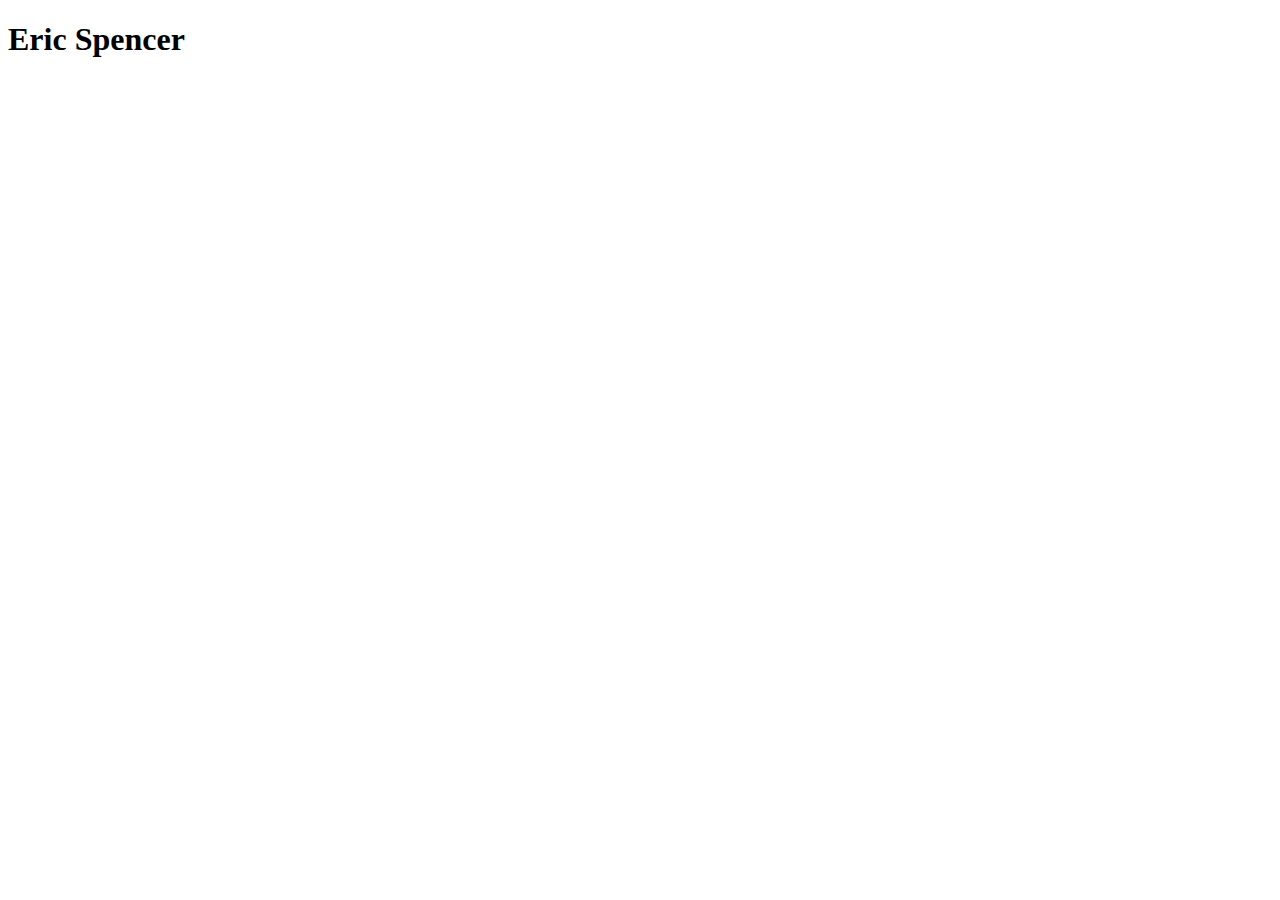
==== ericspencer00.github.io/public/index.html @ a66bda42 "name" ====
<!DOCTYPE html>
<html lang="en">
<head>
	<meta name="generator" content="Hugo 0.141.0"><script src="/livereload.js?mindelay=10&amp;v=2&amp;port=1313&amp;path=livereload" data-no-instant defer></script>
    <meta charset="UTF-8">
    <meta name="viewport" content="width=device-width, initial-scale=1.0">
    <title>Eric Spencer</title>
</head>
<body>
    <h1>Eric Spencer</h1>
    <div>
        
    </div>
</body>
</html>
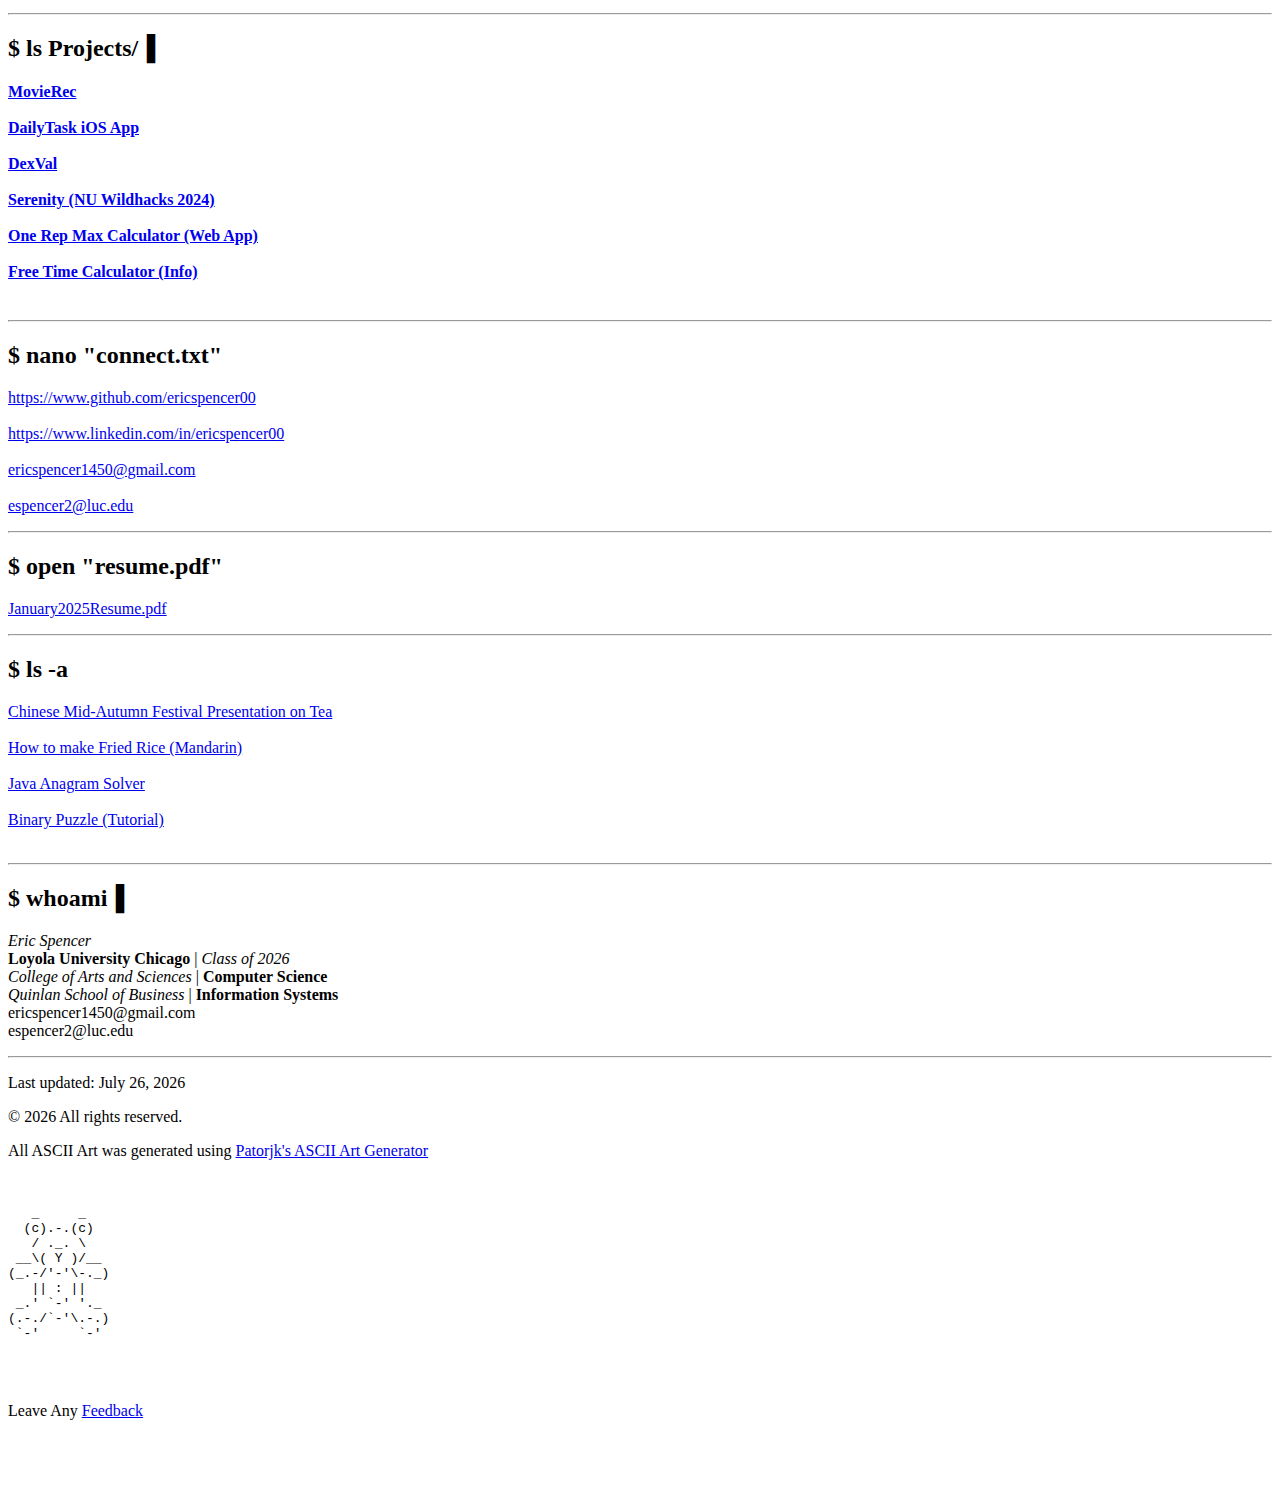
==== commit 3d16ba4a: "update layout" ====
--- a/ericspencer00.github.io/public/index.html
+++ b/ericspencer00.github.io/public/index.html
@@ -1,16 +1,150 @@
-
 <!DOCTYPE html>
-<html lang="en">
+<html lang="en-US">
 <head>
 	<meta name="generator" content="Hugo 0.141.0"><script src="/livereload.js?mindelay=10&amp;v=2&amp;port=1313&amp;path=livereload" data-no-instant defer></script>
-    <meta charset="UTF-8">
-    <meta name="viewport" content="width=device-width, initial-scale=1.0">
+    <meta charset="utf-8"/>
+    <meta name="viewport" content="width=device-width, initial-scale=1.0"/>
+    <link id="styleSheet" rel="stylesheet" href="styles.css"/>
+    <script src="script.js"></script>
+    <script src="confetti.js"></script>
+    <script src="ascii.js"></script>
     <title>Eric Spencer</title>
+    <link rel="icon" href="Images/logo.png" type="image/png"/>
 </head>
 <body>
-    <h1>Eric Spencer</h1>
-    <div>
+<div class="container" style="padding-bottom: 50px">
+    <header>
+        <pre id="asciiName" class="ascii-art" style="color: lime;"
+        aria-label="Eric Spencer"></pre>
+        <pre id="Summary" class="Summary"
+        aria-label="Software Developer"></pre>
+        <noscript>
+            <pre id="asciiName" class="ascii-art" style="color: lime;">
+                aria-label="Eric Spencer">
+            
+    ______     _         _____
+   / ____/____(_)____   / ___/____  ___  ____  ________  _____
+  / __/ / ___/ / ___/   \__ \/ __ \/ _ \/ __ \/ ___/ _ \/ ___/
+ / /___/ /  / / /__    ___/ / /_/ /  __/ / / / /__/  __/ /    
+/_____/_/  /_/\___/   /____/ .___/\___/_/ /_/\___/\___/_/     
+                          /_/
+            
+                        </pre>
+            <pre id="Summary" class="summary"
+            aria-label="Software Developer">
+            
+Software Developer
+
+            </pre>
+        </noscript>
+    </header>
+    <main>
+        <hr>
+        </p>
+        <p class="Projects">
+        <h2>$ ls Projects/<span class="cursor">▐</span></h2>
+        <h4>
+            <a href="Projects/MovieRec.html" target="_blank">MovieRec</a><br><br>
+            <a href="Projects/DailyTask.html" target="_blank">DailyTask iOS App</a><br><br>
+            <a href="Projects/Dexval.html" target="_blank">DexVal</a><br><br>
+            <a href="Projects/Serenity.html" target="_blank">Serenity (NU Wildhacks 2024)</a><br><br>
+            <a href="Projects/OneRepMax.html" target="_blank">One Rep Max Calculator (Web App)</a><br><br>
+            <a href="Projects/FreeTimeCalculator.html">Free Time Calculator (Info)</a><br><br>
+        </h4>
+        </p>
+        <hr>
+        <p class="Contacts">
+            <h2>$ nano "connect.txt"</h2>
+            <a href="https://www.github.com/ericspencer00" target="_blank">https://www.github.com/ericspencer00</a><br><br>
+            <a href="https://www.linkedin.com/in/ericspencer00/" target="_blank">https://www.linkedin.com/in/ericspencer00</a><br><br>
+            <a href="mailto:ericspencer1450@gmail.com">ericspencer1450@gmail.com</a><br><br>
+            <a href="mailto:espencer2@luc.edu">espencer2@luc.edu</a>
+        </p>
+        <hr>
+        <p class="Resume">
+            <h2>$ open "resume.pdf"</h2>
+            <a href="Images/EricSpencerResume.pdf">January2025Resume.pdf</a>
+        </p>
+        <hr>
+        <p class="Miscellaneous">
+            <h2>$ ls -a</h2>
+            <a href="https://www.luc.edu/modernlang/homenews/chinesemid-autumnfestival.shtml" target="_blank">Chinese Mid-Autumn Festival Presentation on Tea</a><br><br>
+            <a href="https://youtu.be/MQ8fYoJRSpg?si=hz0nohKVNvW8wfTM" target="_blank">How to make Fried Rice (Mandarin)</a><br><br>
+            <a href="Various/AnagramsInfo.html" target="_blank">Java Anagram Solver</a><br><br>
+            <a href="Various/BinaryPuzzle.html">Binary Puzzle (Tutorial)</a><br><br>
+        </p>
+        <hr>
+        <p class="BusinessAboutMe">
+            <h2>$ whoami<span class="cursor">▐</span></h2>
+            <pre id="typeBusinessAboutMe"></pre>
+            <em>Eric Spencer</em><br>
+            <strong>Loyola University Chicago</strong> | <em>Class of 2026</em><br>
+            <em>College of Arts and Sciences</em> | <strong>Computer Science</strong><br>
+            <em>Quinlan School of Business</em> | <strong>Information Systems</strong><br>
+            <a mailto="ericspencer1450@gmail.com">ericspencer1450@gmail.com</a><br>
+            <a mailto="espencer2@luc.edu">espencer2@luc.edu</a>
+        </p>
+        <hr>
+
+        <footer>
+            
+            <p class="MainPageNavigation+LastUpdated">
+                Last updated: <span id="date"></span>
+            </p>
+            <script> 
+                const options = { month: 'long', day: 'numeric', year: 'numeric' };
+                document.getElementById("date").innerHTML = new Date(document.lastModified).toLocaleDateString('en-US', options);
+            </script>
+            <p>&copy; <span id="copyrightYear"></span> All rights reserved.</p>
+            <p>All ASCII Art was generated using <a href=
+                "https://www.google.com/url?sa=t&source=web&rct=j&opi=89978449&url=https://patorjk.com/software/taag/&ved=2ahUKEwj9rOKc_5-FAxUyJTQIHWQmDvUQFnoECAwQAQ&usg=AOvVaw1rmNDfu2i-RQ4_TslxEwcR">
+                Patorjk's ASCII Art Generator</a><br>
+                <pre><a id="teddyBear" onclick="secretFunction()"
+                    style="text-decoration: none;
+                    cursor: pointer;">
+             
+   _     _   
+  (c).-.(c)  
+   / ._. \   
+ __\( Y )/__ 
+(_.-/'-'\-._)
+   || : ||    
+ _.' `-' '._ 
+(.-./`-'\.-.)
+ `-'     `-' 
+            
+            
+                </a></pre>
+                <p>
+                    Leave Any <a href="https://forms.gle/eXGtN2gUVMiGsYV46">Feedback</a>
+                </p>
+            </p>
+            </footer>
         
-    </div>
+        
+    </main>
+</div>
+
+<script>
+    const currentYear = new Date().getFullYear();
+    document.getElementById("copyrightYear").textContent = currentYear;
+    
+
+    
+    
+    const summary = `                                   
+Software Developer`;
+    
+
+    const asciiName = getRandomAsciiArt();
+    const typeProjects = "Projects";
+    
+    window.onload = function() {
+        typeText(asciiName, "asciiName", 0);
+        typeText(summary, "Summary", 75);
+        typeText(typeProjects, "typeProjects", 75);
+    };
+
+</script>
 </body>
-</html>+</html>
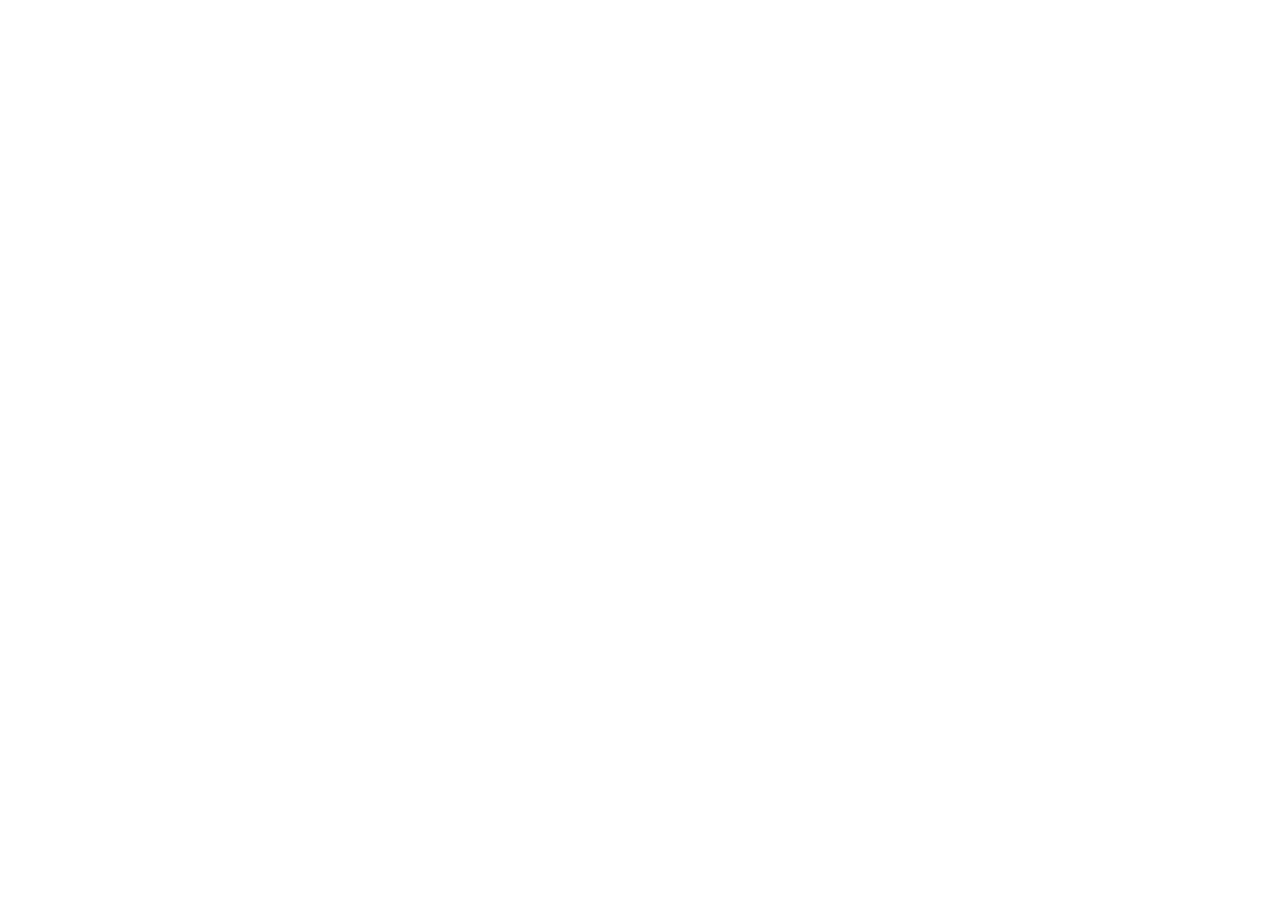
==== commit a05bf425: "before purge" ====
--- a/ericspencer00.github.io/public/index.html
+++ b/ericspencer00.github.io/public/index.html
@@ -1,150 +1,85 @@
 <!DOCTYPE html>
-<html lang="en-US">
+<html lang="en-us">
 <head>
 	<meta name="generator" content="Hugo 0.141.0"><script src="/livereload.js?mindelay=10&amp;v=2&amp;port=1313&amp;path=livereload" data-no-instant defer></script>
-    <meta charset="utf-8"/>
-    <meta name="viewport" content="width=device-width, initial-scale=1.0"/>
-    <link id="styleSheet" rel="stylesheet" href="styles.css"/>
-    <script src="script.js"></script>
-    <script src="confetti.js"></script>
-    <script src="ascii.js"></script>
+    <meta charset="utf-8">
+    <meta name="viewport" content="width=device-width">
+    <script type="application/javascript" src='http://localhost:1313/js/theme-mode.js'></script>
+    <link rel="stylesheet" href='http://localhost:1313/css/frameworks.min.css' />
+    <link rel="stylesheet" href='http://localhost:1313/css/github.min.css' />
+    <link rel="stylesheet" href='http://localhost:1313/css/github-style.css' />
+    <link rel="stylesheet" href='http://localhost:1313/css/light.css' />
+    <link rel="stylesheet" href='http://localhost:1313/css/dark.css' />
+    <link rel="stylesheet" href='http://localhost:1313/css/syntax.css' />
     <title>Eric Spencer</title>
-    <link rel="icon" href="Images/logo.png" type="image/png"/>
-</head>
-<body>
-<div class="container" style="padding-bottom: 50px">
-    <header>
-        <pre id="asciiName" class="ascii-art" style="color: lime;"
-        aria-label="Eric Spencer"></pre>
-        <pre id="Summary" class="Summary"
-        aria-label="Software Developer"></pre>
-        <noscript>
-            <pre id="asciiName" class="ascii-art" style="color: lime;">
-                aria-label="Eric Spencer">
-            
-    ______     _         _____
-   / ____/____(_)____   / ___/____  ___  ____  ________  _____
-  / __/ / ___/ / ___/   \__ \/ __ \/ _ \/ __ \/ ___/ _ \/ ___/
- / /___/ /  / / /__    ___/ / /_/ /  __/ / / / /__/  __/ /    
-/_____/_/  /_/\___/   /____/ .___/\___/_/ /_/\___/\___/_/     
-                          /_/
-            
-                        </pre>
-            <pre id="Summary" class="summary"
-            aria-label="Software Developer">
-            
-Software Developer
+    
+    <link rel="icon" type="image/x-icon" href='http://localhost:1313/images/favicon.ico'>
+    
+    <meta name="theme-color" content="#1e2327">
 
-            </pre>
-        </noscript>
-    </header>
-    <main>
-        <hr>
-        </p>
-        <p class="Projects">
-        <h2>$ ls Projects/<span class="cursor">▐</span></h2>
-        <h4>
-            <a href="Projects/MovieRec.html" target="_blank">MovieRec</a><br><br>
-            <a href="Projects/DailyTask.html" target="_blank">DailyTask iOS App</a><br><br>
-            <a href="Projects/Dexval.html" target="_blank">DexVal</a><br><br>
-            <a href="Projects/Serenity.html" target="_blank">Serenity (NU Wildhacks 2024)</a><br><br>
-            <a href="Projects/OneRepMax.html" target="_blank">One Rep Max Calculator (Web App)</a><br><br>
-            <a href="Projects/FreeTimeCalculator.html">Free Time Calculator (Info)</a><br><br>
-        </h4>
-        </p>
-        <hr>
-        <p class="Contacts">
-            <h2>$ nano "connect.txt"</h2>
-            <a href="https://www.github.com/ericspencer00" target="_blank">https://www.github.com/ericspencer00</a><br><br>
-            <a href="https://www.linkedin.com/in/ericspencer00/" target="_blank">https://www.linkedin.com/in/ericspencer00</a><br><br>
-            <a href="mailto:ericspencer1450@gmail.com">ericspencer1450@gmail.com</a><br><br>
-            <a href="mailto:espencer2@luc.edu">espencer2@luc.edu</a>
-        </p>
-        <hr>
-        <p class="Resume">
-            <h2>$ open "resume.pdf"</h2>
-            <a href="Images/EricSpencerResume.pdf">January2025Resume.pdf</a>
-        </p>
-        <hr>
-        <p class="Miscellaneous">
-            <h2>$ ls -a</h2>
-            <a href="https://www.luc.edu/modernlang/homenews/chinesemid-autumnfestival.shtml" target="_blank">Chinese Mid-Autumn Festival Presentation on Tea</a><br><br>
-            <a href="https://youtu.be/MQ8fYoJRSpg?si=hz0nohKVNvW8wfTM" target="_blank">How to make Fried Rice (Mandarin)</a><br><br>
-            <a href="Various/AnagramsInfo.html" target="_blank">Java Anagram Solver</a><br><br>
-            <a href="Various/BinaryPuzzle.html">Binary Puzzle (Tutorial)</a><br><br>
-        </p>
-        <hr>
-        <p class="BusinessAboutMe">
-            <h2>$ whoami<span class="cursor">▐</span></h2>
-            <pre id="typeBusinessAboutMe"></pre>
-            <em>Eric Spencer</em><br>
-            <strong>Loyola University Chicago</strong> | <em>Class of 2026</em><br>
-            <em>College of Arts and Sciences</em> | <strong>Computer Science</strong><br>
-            <em>Quinlan School of Business</em> | <strong>Information Systems</strong><br>
-            <a mailto="ericspencer1450@gmail.com">ericspencer1450@gmail.com</a><br>
-            <a mailto="espencer2@luc.edu">espencer2@luc.edu</a>
-        </p>
-        <hr>
-
-        <footer>
-            
-            <p class="MainPageNavigation+LastUpdated">
-                Last updated: <span id="date"></span>
-            </p>
-            <script> 
-                const options = { month: 'long', day: 'numeric', year: 'numeric' };
-                document.getElementById("date").innerHTML = new Date(document.lastModified).toLocaleDateString('en-US', options);
-            </script>
-            <p>&copy; <span id="copyrightYear"></span> All rights reserved.</p>
-            <p>All ASCII Art was generated using <a href=
-                "https://www.google.com/url?sa=t&source=web&rct=j&opi=89978449&url=https://patorjk.com/software/taag/&ved=2ahUKEwj9rOKc_5-FAxUyJTQIHWQmDvUQFnoECAwQAQ&usg=AOvVaw1rmNDfu2i-RQ4_TslxEwcR">
-                Patorjk's ASCII Art Generator</a><br>
-                <pre><a id="teddyBear" onclick="secretFunction()"
-                    style="text-decoration: none;
-                    cursor: pointer;">
-             
-   _     _   
-  (c).-.(c)  
-   / ._. \   
- __\( Y )/__ 
-(_.-/'-'\-._)
-   || : ||    
- _.' `-' '._ 
-(.-./`-'\.-.)
- `-'     `-' 
-            
-            
-                </a></pre>
-                <p>
-                    Leave Any <a href="https://forms.gle/eXGtN2gUVMiGsYV46">Feedback</a>
-                </p>
-            </p>
-            </footer>
-        
-        
-    </main>
-</div>
-
-<script>
-    const currentYear = new Date().getFullYear();
-    document.getElementById("copyrightYear").textContent = currentYear;
+    
     
 
     
-    
-    const summary = `                                   
-Software Developer`;
-    
+    <meta name="description"
+  content="" />
+<meta name="keywords"
+  content='' />
+<meta name="robots" content="noodp" />
+<link rel="canonical" href="http://localhost:1313/" />
 
-    const asciiName = getRandomAsciiArt();
-    const typeProjects = "Projects";
-    
-    window.onload = function() {
-        typeText(asciiName, "asciiName", 0);
-        typeText(summary, "Summary", 75);
-        typeText(typeProjects, "typeProjects", 75);
-    };
 
-</script>
+<meta name="twitter:card" content="summary" />
+<meta name="twitter:title" content="Eric Spencer" />
+<meta name="twitter:description"
+  content="" />
+<meta name="twitter:site" content="http://localhost:1313/" />
+<meta name="twitter:creator" content="" />
+<meta name="twitter:image"
+  content="http://localhost:1313/">
+
+
+<meta property="og:type" content="website" />
+<meta property="og:title" content="Eric Spencer">
+<meta property="og:description"
+  content="" />
+<meta property="og:url" content="http://localhost:1313/" />
+<meta property="og:site_name" content="Eric Spencer" />
+<meta property="og:image"
+  content="http://localhost:1313/">
+<meta property="og:image:width" content="2048">
+<meta property="og:image:height" content="1024">
+
+
+
+
+<link href="/index.xml" rel="alternate" type="application/rss+xml" title="Eric Spencer" />
+
+
+
+
+
+
+
+
+</head>
+
+
+<body>
+  
+  <div id="search-result" class="container-lg px-3 new-discussion-timeline" style="display: none;">
+</div>
+
+  
+  
 </body>
-</html>
+
+<script type="application/javascript" src="http://localhost:1313/js/github-style.js"></script>
+
+
+
+
+
+
+
+</html>